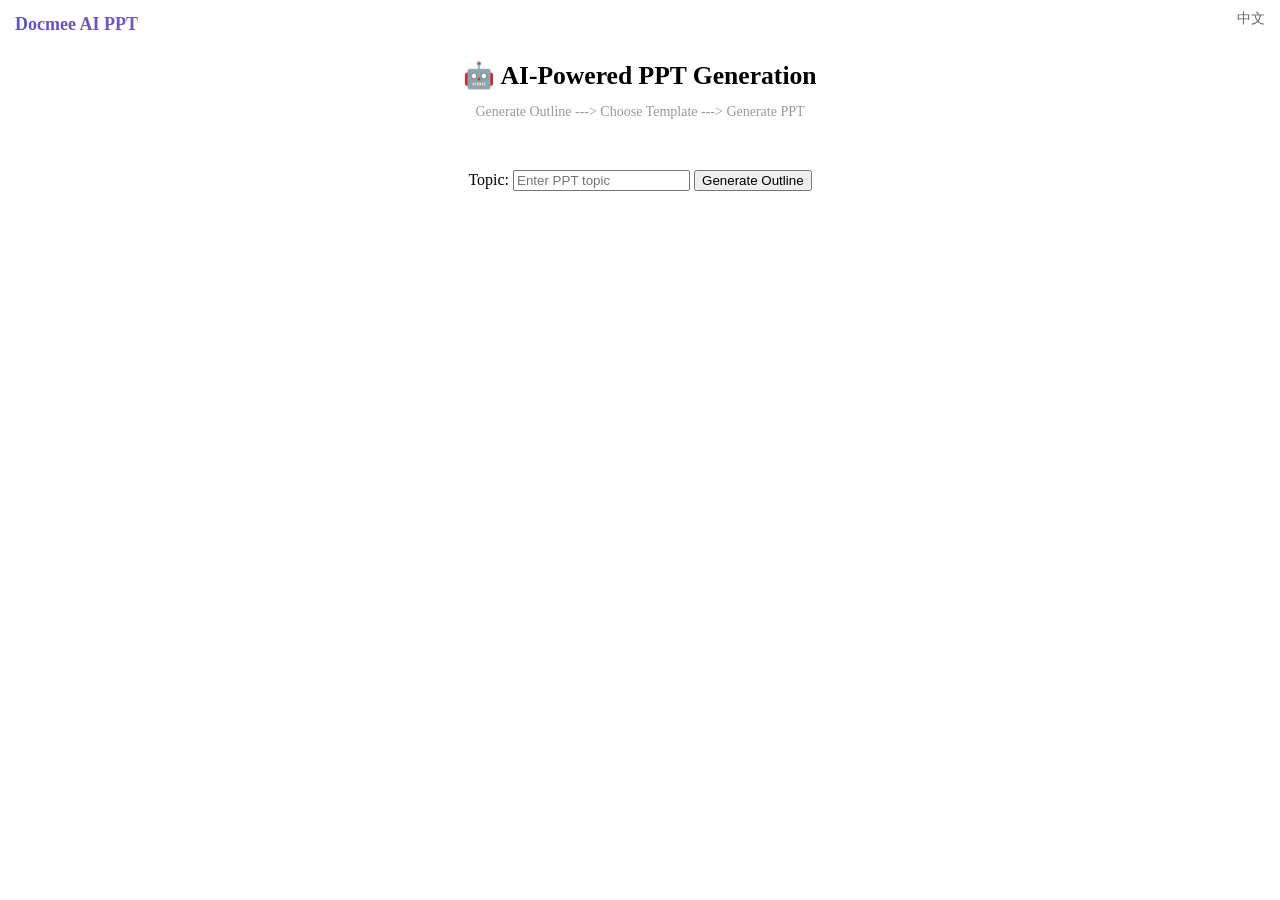
==== ppt/index.html @ ec3e2077 "Add files via upload" ====
<!DOCTYPE html>
<html lang="zh">
<head>
    <meta charset="UTF-8">
    <title>AI PPT</title>
    <style>
        ::-webkit-scrollbar {
            width: 5px;
            height: 5px;
            background-color: #fff;
        }
        ::-webkit-scrollbar-thumb {
            background-color: #c1c1c1;
        }
        .docmee {
            z-index: 9999;
            background-image: linear-gradient(to left, rgb(107, 90, 196), rgb(96, 84, 189));
            background-clip: text;
            color: transparent;
            font-weight: bold;
            display: inline-block;
            font-size: 1.125rem;
            line-height: 1.75rem;
            user-select: none;
            cursor: pointer;
            position: fixed;
            top: 10px;
            left: 15px;
        }
        #div1 {
            text-align: center;
            margin-top: 60px;
        }
        #div1, #div2, #div3, #nextTo2, #nextTo3, #desc, #right_canvas {
            display: none;
        }
        #outline {
            text-align: left;
            margin: 0 calc(20vw);
        }
        #templates {
            width: 80%;
            max-width: 1050px;
            margin: auto;
            display: flex;
            flex-wrap: wrap;
            flex-direction: row;
            align-items: center;
            text-align: center;
        }
        .template {
            margin: 8px;
            width: 240px;
            height: 136px;
            cursor: pointer;
            overflow: hidden;
            border-radius: 12px;
            background-color: #ecedf4;
            border: 2px solid transparent;
        }
        .template img {
            width: 100%;
            height: 100%;
            opacity: 1;
            object-fit: cover;
            transition: all .6s ease;
        }
        .template img:hover {
            transform: scale(1.2);
            transition-duration: .3s;
        }
        h1 {
            font-size: 1.6em;
            margin-block-start: 0.5em;
            margin-block-end: 0.5em;
        }
        h2 {
            font-size: 1.3em;
            margin-block-start: 0.7em;
            margin-block-end: 0.7em;
        }
        h3 {
            font-size: 1.1em;
            margin-block-start: 0.9em;
            margin-block-end: 0.9em;
        }
        h4 {
            margin-block-start: 1.1em;
            margin-block-end: 1.1em;
        }
        ul {
            list-style: none;
        }
        #pptDownload {
            display: none;
            float: right;
        }
        .left_div {
            align-items: center;
            display: flex;
            flex-direction: column;
            flex-shrink: 0;
            height: 96vh;
            justify-content: center;
            position: absolute;
            width: 158px;
        }
        .left_div_child {
            background: #fff;
            border: 1px solid #fff;
            border-radius: 6px;
            box-shadow: 0 4px 10px 0 #0003;
            margin-left: 12px;
            margin-top: 28px;
            max-height: calc(100vh - 130px);
            width: 200px;
        }
        .left_div_child_child {
            max-height: calc(100vh - 130px);
            overflow-x: hidden;
            overflow-y: auto;
            padding: 0 8px 0 2px;
        }
        .left_div_item {
            display: flex;
            cursor: pointer;
            margin: 10px 0;
        }
        .left_div_item_index {
            color: #8d90a5;
            flex-shrink: 0;
            padding-right: 6px;
            padding-top: 30px;
            text-align: right;
            width: 23px;
        }
        .left_div_item_img {
            height: 80px;
            border: 1px solid #ccc;
        }
        .right_div {
            position: absolute;
            margin-left: 280px;
            top: 50%;
            transform: translateY(-50%);
        }
        #right_canvas {
            margin: 0px auto;
            display: block;
            border: 1px solid #666;
        }
        .item_select {
            border: 2px solid #491ff8;
        }
        .draw_el_class {
            position: fixed;
        }
        .draw_el_class:hover {
            cursor: text;
            border: 1.5px solid red;
        }
        .lang-switch {
            position: fixed;
            top: 10px;
            right: 15px;
            z-index: 9999;
            cursor: pointer;
            font-size: 14px;
            color: #666;
            user-select: none;
        }
        .lang-switch:hover {
            color: #491ff8;
        }
    </style>
</head>
<body>
<a href="https://docmee.cn" target="_blank" class="docmee" data-i18n="brand_title" title="进入文多多AiPPT官网">文多多 AiPPT</a>
<div class="lang-switch" onclick="toggleLanguage()">
    <span id="lang-text">EN</span>
</div>
<!-- 大纲生成 -->
<div id="div1">
    <div style="margin-bottom: 50px;">
        <h1 data-i18n="page1_title">🤖 AI智能生成PPT演示文稿</h1>
        <div style="font-size: 14px;color: #999;" data-i18n="page1_steps">生成大纲 ---&gt; 挑选模板 ---&gt; 实时生成PPT</div>
    </div>
    <label data-i18n="subject_label">主题：</label>
    <input type="text" id="subject" data-i18n-placeholder="subject_placeholder" placeholder="请输入PPT主题" maxlength="30" />
    <button onclick="generateOutline()" data-i18n="generate_outline_btn">生成大纲</button>
    <button id="nextTo2" class="next_but" onclick="nextTo2()" data-i18n="next_to_template_btn">下一步：选择模板</button>
    <div id="outline"></div>
</div>
<!-- 选择模板 -->
<div id="div2">
    <div style="text-align: center;margin: 10px;">
        <div data-i18n="select_template_title">---- 选择模板 ----</div>
        <button id="nextTo3" class="next_but" style="margin-top: 10px;" onclick="nextTo3()" data-i18n="next_to_generate_btn">下一步：生成PPT</button>
    </div>
    <div id="templates" data-i18n="templates_loading">模板加载中...</div>
</div>
<!-- PPT页面 -->
<div id="div3">
    <div id="desc" style="text-align: center;margin-top: 20px">
        <span id="desc_msg" data-i18n="generating_msg">正在生成中，请稍后...</span>
        <span id="desc_time" style="margin-left: 5px"></span>
    </div>
    <div class="left_div">
        <div class="left_div_child">
            <div id="left_image_list" class="left_div_child_child">
                <!--
                <div class="left_div_item" onclick="drawPptx(0)">
                    <div class="left_div_item_index">1</div>
                    <img src="1.png" class="left_div_item_img" />
                </div>
                -->
            </div>
        </div>
    </div>
    <div class="right_div">
        <select id="insert_element" style="display: none;margin-left: 10px" onchange="insertElement(this.value.split(',')[0], this.value.split(',')[1])">
            <option value="" data-i18n="insert_element_title">-- 插入元素 --</option>
            <option value="text,title1" data-i18n="insert_title1">插入大标题</option>
            <option value="text,title2" data-i18n="insert_title2">插入副标题</option>
            <option value="text,content" data-i18n="insert_content">插入正文文本</option>
            <option value="image" data-i18n="insert_image">插入图片</option>
            <option value="geometry" data-i18n="insert_geometry">插入随机形状</option>
            <option value="table" data-i18n="insert_table">插入表格</option>
            <option value="chart,bar" data-i18n="insert_bar_chart">插入柱状图</option>
            <option value="chart,pie" data-i18n="insert_pie_chart">插入饼图</option>
            <option value="chart,doughnut" data-i18n="insert_doughnut_chart">插入环形图</option>
            <option value="chart,line" data-i18n="insert_line_chart">插入折线图</option>
        </select>
        <div id="pptDownload">
            <select id="download_select" style="margin-right: 5px">
                <option value="" data-i18n="download_options_title">-- 下载选项 --</option>
                <option value="0" data-i18n="download_no_animation">不添加动画</option>
                <option value="1" data-i18n="download_with_animation">智能添加动画</option>
            </select>
            <a id="downloadPptx" href="javascript:downloadPptx()" data-i18n="download_pptx_btn">渲染pptx并下载</a>
        </div>
        <div id="right_container" style="padding-top: 8px;">
            <!--<canvas id="right_canvas" width="1920" height="1080" style="width: 960px;height: 540px;"></canvas>-->
            <svg id="right_canvas"></svg>
        </div>
    </div>
</div>

<script src="static/i18n.js"></script>
<script src="static/sse.js"></script>
<script src="static/chart.js"></script>
<script src="static/geometry.js"></script>
<script src="static/element.js"></script>
<script src="static/ppt2svg.js"></script>
<script src="static/ppt2canvas.js"></script>
<script src="static/base64js.js"></script>
<script src="static/pako.js"></script>
<script src="static/marked.js"></script>
<script>

    // 文多多AiPPT
    // 官网 https://docmee.cn
    // 开放平台 https://docmee.cn/open-platform
    
    const apiKey = '4u2Fo50Alk1ym2Os'
    var pptxId = null
    var outline = ''
    var templateId = ''
    var pptxObj = null
    var selectIdx = 0
    var mTimer = null
    var gening = false

    var markdownRenderer = new marked.Renderer()
    marked.setOptions({
        renderer: markdownRenderer,
        async: false, // 是否异步渲染
        gfm: true, // 运行github标准的markdown
        tables: true, // 表格
        breaks: false, // 回车换行
        pedantic: false, // 兼容隐晦部分
        silent: true // 错误时不抛异常
    })

    // canvas
    // var painter = new Ppt2Canvas('right_canvas')
    // var canvas = painter.getCanvas()

    // svg
    var painter = new Ppt2Svg('right_canvas')
    var canvas = painter.svgNode()
    painter.setMode('edit')
    
    function generateOutline() {
        let subject = document.getElementById('subject').value
        if (!subject) {
            alert(t('alert_empty_subject'))
            return
        }
        if (subject.length <= 1) {
            alert(t('alert_subject_too_short'))
            return
        }
        if (subject.length > 30) {
            alert(t('alert_subject_too_long'))
            return
        }
        if (gening) {
            return
        }
        outline = ''
        gening = true
        const url = 'https://docmee.cn/api/public/ppt/generateOutline?apiKey=' + apiKey
        var source = new SSE(url, {
            method: 'POST',
            // withCredentials: true,
            headers: {
                'Content-Type': 'application/json',
                'Cache-Control': 'no-cache'
            },
            payload: JSON.stringify({ subject }),
        })
        source.onmessage = function (data) {
            let json = JSON.parse(data.data)
            if (json.status == -1) {
                gening = false
                alert(t('alert_outline_error') + json.error)
                return
            }
            outline += json.text
            document.getElementById('outline').innerHTML = window.marked.marked(outline.replaceAll('```markdown', '').replaceAll('```', ''))
            window.scrollTo({ behavior: 'smooth', top: document.body.scrollHeight })
        }
        source.onend = function (data) {
            gening = false
            if (data.data.startsWith('{') && data.data.endsWith('}')) {
                const json = JSON.parse(data.data)
                if (json.code != 0) {
                    alert(t('alert_outline_error') + json.message)
                    return
                }
            }
            document.getElementById('nextTo2').style.display = 'inline-block'
            window.scrollTo(0, 0)
        }
        source.onerror = function (err) {
            gening = false
            console.error('生成大纲异常', err)
            alert(t('alert_outline_error'))
        }
        source.stream()
    }
    function nextTo2() {
        document.getElementById('nextTo2').style.display = 'none'
        document.getElementById('div1').style.display = 'none'
        document.getElementById('div2').style.display = 'block'
        window.scrollTo(0, 0)
        loadTemplates()
    }
    function loadTemplates() {
        let url = 'https://docmee.cn/api/public/ppt/randomTemplates?apiKey=' + apiKey
        let xhr = new XMLHttpRequest()
        xhr.open('POST', url, true)
        xhr.setRequestHeader('Content-Type', 'application/json')
        xhr.send(JSON.stringify({ page: 1, size: 28, filters: { type: 1 } }))
        xhr.onreadystatechange = function () {
            if (xhr.readyState === 4) {
                if (xhr.status === 200) {
                    let resp = JSON.parse(xhr.responseText)
                    let list = resp.data
                    let templates = ''
                    for (let i = 0; i < list.length; i++) {
                        let id = list[i].id
                        let coverUrl = list[i].coverUrl
                        let html = `<div id="${id}" class="template" onclick="selectTemplate('${id}')">`
                        html += `<img id="img_${id}" src="${coverUrl}" />`
                        html += '</div>'
                        templates += html
                    }
                    templates += `<div style="width: 100%;padding: 10px;text-align: center;"><button onclick="loadTemplates()">${t('load_more_templates')}</button></div>`
                    document.getElementById('templates').innerHTML = templates
                    selectTemplate(list[0].id)
                }
            }
        }
        xhr.onerror = function (e) {
            console.error(e)
        }
    }
    async function selectTemplate(id) {
        if (templateId) {
            let ele = document.getElementById(templateId)
            if (ele) {
                ele.classList.remove('item_select')
            }
        }
        templateId = id
        document.getElementById('nextTo3').style.display = 'inline-block'
        document.getElementById(id).classList.add('item_select')
        let color = await calcSubjectColor(document.getElementById(`img_${id}`).src)
        document.body.style.background = color
    }
    function nextTo3() {
        document.body.style.background = null
        document.getElementById('nextTo3').style.display = 'none'
        document.getElementById('div2').style.display = 'none'
        document.getElementById('div3').style.display = 'block'
        generatePptx()
    }
    function generatePptx() {
        var count = 0
        var timer = setInterval(() => {
            count = count + 1
            document.getElementById('desc').style.display = 'block'
            document.getElementById('desc_time').innerHTML = count + t('seconds')
        }, 1000)
        const url = 'https://docmee.cn/api/public/ppt/generateContent?apiKey=' + apiKey
        var source = new SSE(url, {
            method: 'POST',
            // withCredentials: true,
            headers: {
                'Content-Type': 'application/json',
                'Cache-Control': 'no-cache'
            },
            payload: JSON.stringify({ outlineMarkdown: outline, asyncGenPptx: true, templateId }),
        })
        source.onmessage = function (data) {
            let json = JSON.parse(data.data)
            if (json.status == -1) {
                alert(t('alert_ppt_error') + json.error)
                return
            }
            if (json.pptId) {
                document.getElementById('desc_msg').innerText = `${t('generating_progress')} ${json.current}/${json.total}，${t('generating_msg')}`
                asyncGenPptxInfo(json.pptId)
            }
        }
        source.onend = function (data) {
            if (data.data.startsWith('{') && data.data.endsWith('}')) {
                const json = JSON.parse(data.data)
                if (json.code != 0) {
                    alert(t('alert_ppt_error') + json.message)
                    return
                }
            }
            clearInterval(timer)
            document.getElementById('desc').style.display = 'none'
            document.getElementById('pptDownload').style.display = 'inline-block'
            document.getElementById('insert_element').style.display = 'inline-block'
            drawPptxList()
        }
        source.onerror = function (err) {
            clearInterval(timer)
            console.error('生成内容异常', err)
            alert(t('alert_ppt_error'))
        }
        source.stream()
    }
    function asyncGenPptxInfo(id) {
        pptxId = id
        let url = `https://docmee.cn/api/public/ppt/asyncPptInfo?apiKey=${apiKey}&pptId=${pptxId}`
        let xhr = new XMLHttpRequest()
        xhr.open('GET', url, true)
        xhr.send()
        xhr.onreadystatechange = function () {
            if (xhr.readyState === 4) {
                if (xhr.status === 200) {
                    let resp = JSON.parse(xhr.responseText)
                    let gzipBase64 = resp.data.pptxProperty
                    let gzip = base64js.toByteArray(gzipBase64)
                    let json = pako.ungzip(gzip, { to: 'string' })
                    pptxObj = JSON.parse(json)
                    drawPptxList(resp.data.current - 1, true)
                }
            }
        }
        xhr.onerror = function (e) {
            console.error(e)
            document.getElementById('desc').style.display = 'none'
        }
    }
    async function drawPptxList(idx, asyncGen) {
        if (idx == null || document.getElementById('img_' + idx) == null) {
            let html = ''
            for (let i = 0; i < pptxObj.pages.length; i++) {
                if (asyncGen && i > idx) {
                    break
                }
                html += '<div class="left_div_item" onclick="drawPptx(' + i + ')">'
                html += '<div class="left_div_item_index">' + (i + 1) + '</div>'
                html += '<canvas id="img_' + i + '" width="288" height="162" style="width: 144px;height: 81px;" class="left_div_item_img" />'
                html += '</div>'
            }
            if (asyncGen && idx < pptxObj.pages.length - 1) {
                html += '<div class="left_div_item">'
                html += '<div class="left_div_item_index">' + (idx + 2) + '</div>'
                html += `<div style="width: 144px;height: 81px;text-align: center;line-height: 81px;color: #666;cursor: default;" class="left_div_item_img">${t('generating_msg')}</div>`
                html += '</div>'
            }
            let itemList = document.getElementById('left_image_list')
            itemList.innerHTML = html
            if (asyncGen) {
                itemList.scrollBy(0, itemList.scrollHeight)
            }
            for (let i = 0; i < pptxObj.pages.length; i++) {
                let imgCanvas = document.getElementById('img_' + i)
                if (!imgCanvas) {
                    continue
                }
                try {
                    let _ppt2Canvas = new Ppt2Canvas(imgCanvas)
                    await _ppt2Canvas.drawPptx(pptxObj, i)
                } catch(e) {
                    console.log('渲染第' + (i + 1) + '页封面异常', e)
                }
            }
        } else if (idx != null) {
            try {
                let imgCanvas = document.getElementById('img_' + idx)
                let _ppt2Canvas = new Ppt2Canvas(imgCanvas)
                await _ppt2Canvas.drawPptx(pptxObj, idx)
            } catch(e) {
                console.log('渲染第' + (idx + 1) + '页封面异常', e)
            }
        }

        drawPptx(idx || 0)
    }
    function drawPptx(idx) {
        if (idx == 0) {
            document.getElementById('img_0').scrollIntoView(true)
        }
        let lastSelect = document.getElementById('img_' + selectIdx)
        lastSelect && lastSelect.classList.remove('item_select')
        document.getElementById('right_canvas').style.display = 'block'
        selectIdx = idx
        let current = document.getElementById('img_' + idx)
        current.classList.add('item_select')
        painter.drawPptx(pptxObj, idx)
    }
    function downloadPptx() {
        let download = document.getElementById('downloadPptx')
        // 渲染pptx并下载
        const downloadBtnText = t('download_pptx_btn')
        if (download.innerText !== downloadBtnText) {
            return
        }
        download.innerText = t('rendering')
        let animationType = document.getElementById('download_select').value
        if (animationType != '1' && animationType != '2') {
            animationType = null
        }
        let xhr = new XMLHttpRequest()
        xhr.responseType = 'blob'
        xhr.open('POST', 'https://docmee.cn/api/public/ppt/json2ppt?animationType=' + (animationType || '') + '&apiKey=' + apiKey)
        xhr.setRequestHeader('Content-Type', 'application/json')
        xhr.onload = function() {
            if (this.status == 200) {
                download.innerText = t('download_pptx_btn')
                let blob = this.response
                if (blob.type == 'application/json') {
                    const reader = new FileReader()
                    reader.onload = function(e) {
                        let json = JSON.parse(e.target.result)
                        alert(t('alert_download_error') + json.message)
                    }
                    reader.readAsText(blob)
                    return
                }
                let a = document.createElement('a')
                a.href = window.URL.createObjectURL(blob)
                let name = 'download'
                let subject = document.getElementById('subject')
                if (subject && subject.value) {
                    name = subject.value
                }
                a.download = name + '.pptx'
                a.click()
            }
        }
        xhr.onerror = function (e) {
            console.error(e)
            download.innerText = t('download_pptx_btn')
        }
        xhr.send(JSON.stringify(pptxObj))
    }
    async function calcSubjectColor(src) {
        let img = new Image()
        await new Promise(resolve => {
            let eqOrigin = src.startsWith('data:') || src.startsWith(document.location.origin) || (src.startsWith('//') && (document.location.protocol + src).startsWith(document.location.origin))
            if (!eqOrigin) {
                img.crossOrigin = 'anonymous'
            }
            img.src = src
            img.onload = function() {
                resolve(img)
            }
            img.onerror = function (e) {
                resolve()
            }
        })
        let canvas = document.createElement('canvas')
        let ctx = canvas.getContext('2d')
        canvas.width = img.width
        canvas.height = img.height
        ctx.drawImage(img, 0, 0)
        let imageData = ctx.getImageData(0, 0, canvas.width, canvas.height)
        let data = imageData.data
        let map = {}
        for (let i = 0; i < data.length; i += 4) {
            let r = data[i]
            let g = data[i + 1]
            let b = data[i + 2]
            let rgb = r + g + b
            if (rgb <= 50 || rgb >= 660) {
                // 忽略黑白
                continue
            }
            let color = `${r},${g},${b}`
            map[color] = (map[color] || 0) + 1
        }
        let valueMap = {}
        for (let k in map) {
            let v = map[k]
            let ks = valueMap[v]
            if (ks) {
                ks.push(k)
            } else {
                valueMap[v] = [k]
            }
        }
        let colors = []
        let values = Object.values(map).sort()
        for (let i = values.length - 1; i >= 0; i--) {
            let ks = valueMap[values[i]]
            for (let j = 0; j < ks.length; j++) {
                colors.push(ks[j])
                if (colors.length >= 3) {
                    break
                }
            }
            if (colors.length >= 3) {
                break
            }
        }
        // return `rgb(${colors[0]})`
        return `linear-gradient(to bottom right, rgb(${colors[0]}), rgb(${colors[1]}), rgb(${colors[2]}))`
    }
    function insertElement(type, subType) {
        let element = null
        if (type == 'text') {
            // 文本
           element = createTextBox(subType)
        } else if (type == 'image') {
            // 图片
            let input = document.createElement('input')
            input.type = 'file'
            input.accept = '.jpg,.png'
            input.onchange = function(e1) {
                const file = e1.target.files[0]
                if (!file) return
                const reader = new FileReader()
                reader.onload = function(e2) {
                    const base64 = e2.target.result
                    const img = new Image()
                    img.src = base64
                    img.onload = function() {
                        const width = img.width > 300 ? 300 : img.width
                        const height = img.height * (width / img.width)
                        element = createImage(base64, width, height)
                        pptxObj.pages[selectIdx].children.push(element)
                        painter.drawPptx(pptxObj, selectIdx)
                    }
                }
                reader.readAsDataURL(file)
            }
            input.click()
        } else if (type == 'geometry') {
            // 形状
            let geometryName = subType
            if (!geometryName) {
                // 随机形状
                let keys = Object.keys(geometryMap)
                geometryName = keys[Math.floor(Math.random() * keys.length)]
                console.log('geometry', geometryName)
            }
            element = createGeometry(geometryName)
        } else if (type == 'table') {
            // 表格
            let rowColumnDataList = [
                [t('table_cell').replace('{row}', '1').replace('{col}', '1'), t('table_cell').replace('{row}', '1').replace('{col}', '2'), t('table_cell').replace('{row}', '1').replace('{col}', '3')],
                [t('table_cell').replace('{row}', '2').replace('{col}', '1'), t('table_cell').replace('{row}', '2').replace('{col}', '2'), t('table_cell').replace('{row}', '2').replace('{col}', '3')],
                [t('table_cell').replace('{row}', '3').replace('{col}', '1'), t('table_cell').replace('{row}', '3').replace('{col}', '2'), t('table_cell').replace('{row}', '3').replace('{col}', '3')]
            ]
            element = createTable(rowColumnDataList)
        } else if (type == 'chart') {
            // 图表
            let rowColumnDataList = []
            if (subType == 'pie' || subType == 'doughnut') {
                rowColumnDataList = [[' ', t('chart_sales')], [t('chart_q1'), '8.2'], [t('chart_q2'), '3.2'], [t('chart_q3'), '1.4'], [t('chart_q4'), '1.2']]
            } else {
                rowColumnDataList = [
                    [' ', t('chart_series').replace('{n}', '1'), t('chart_series').replace('{n}', '2'), t('chart_series').replace('{n}', '3')],
                    [t('chart_category').replace('{n}', '1'), '4.3', '2.4', '2'],
                    [t('chart_category').replace('{n}', '2'), '2.5', '4.4', '2'],
                    [t('chart_category').replace('{n}', '3'), '3.5', '1.8', '3'],
                    [t('chart_category').replace('{n}', '4'), '4.5', '2.8', '5']
                ]
            }
            element = createChart(t('chart_title'), subType, rowColumnDataList)
        }
        if (element) {
            pptxObj.pages[selectIdx].children.push(element)
            painter.drawPptx(pptxObj, selectIdx)
        }
        document.getElementById('insert_element').value = ''
    }
    function resetSize() {
        let width = Math.max(Math.min(document.body.clientWidth - 400, 1600), 480)
        painter.resetSize(width, width * 0.5625)
    }

    window.addEventListener('resize', function() {
        mTimer && clearTimeout(mTimer)
        mTimer = setTimeout(() => {
            resetSize()
        }, 50)
    })

    // 初始化
    document.getElementById('div1').style.display = 'block'
    applyLanguage()
    resetSize()
</script>
</body>
</html>
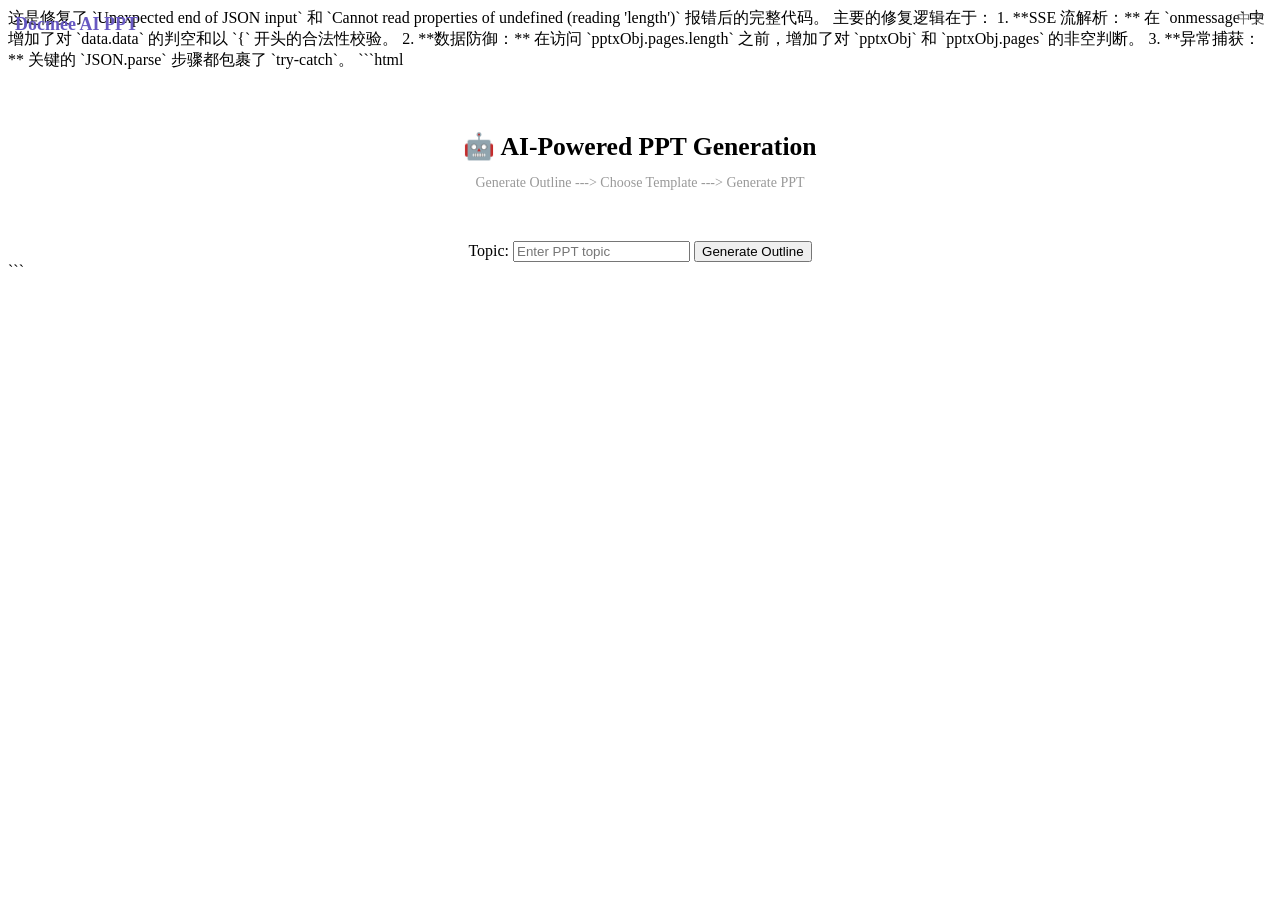
==== commit 127e7f5e: "Update index.html" ====
--- a/ppt/index.html
+++ b/ppt/index.html
@@ -1,3 +1,11 @@
+这是修复了 `Unexpected end of JSON input` 和 `Cannot read properties of undefined (reading 'length')` 报错后的完整代码。
+
+主要的修复逻辑在于：
+1. **SSE 流解析：** 在 `onmessage` 中增加了对 `data.data` 的判空和以 `{` 开头的合法性校验。
+2. **数据防御：** 在访问 `pptxObj.pages.length` 之前，增加了对 `pptxObj` 和 `pptxObj.pages` 的非空判断。
+3. **异常捕获：** 关键的 `JSON.parse` 步骤都包裹了 `try-catch`。
+
+```html
 <!DOCTYPE html>
 <html lang="zh">
 <head>
@@ -207,14 +215,7 @@
     </div>
     <div class="left_div">
         <div class="left_div_child">
-            <div id="left_image_list" class="left_div_child_child">
-                <!--
-                <div class="left_div_item" onclick="drawPptx(0)">
-                    <div class="left_div_item_index">1</div>
-                    <img src="1.png" class="left_div_item_img" />
-                </div>
-                -->
-            </div>
+            <div id="left_image_list" class="left_div_child_child"></div>
         </div>
     </div>
     <div class="right_div">
@@ -240,7 +241,6 @@
             <a id="downloadPptx" href="javascript:downloadPptx()" data-i18n="download_pptx_btn">渲染pptx并下载</a>
         </div>
         <div id="right_container" style="padding-top: 8px;">
-            <!--<canvas id="right_canvas" width="1920" height="1080" style="width: 960px;height: 540px;"></canvas>-->
             <svg id="right_canvas"></svg>
         </div>
     </div>
@@ -257,11 +257,6 @@
 <script src="static/pako.js"></script>
 <script src="static/marked.js"></script>
 <script>
-
-    // 文多多AiPPT
-    // 官网 https://docmee.cn
-    // 开放平台 https://docmee.cn/open-platform
-    
     const apiKey = '4u2Fo50Alk1ym2Os'
     var pptxId = null
     var outline = ''
@@ -274,19 +269,14 @@
     var markdownRenderer = new marked.Renderer()
     marked.setOptions({
         renderer: markdownRenderer,
-        async: false, // 是否异步渲染
-        gfm: true, // 运行github标准的markdown
-        tables: true, // 表格
-        breaks: false, // 回车换行
-        pedantic: false, // 兼容隐晦部分
-        silent: true // 错误时不抛异常
+        async: false,
+        gfm: true,
+        tables: true,
+        breaks: false,
+        pedantic: false,
+        silent: true
     })
 
-    // canvas
-    // var painter = new Ppt2Canvas('right_canvas')
-    // var canvas = painter.getCanvas()
-
-    // svg
     var painter = new Ppt2Svg('right_canvas')
     var canvas = painter.svgNode()
     painter.setMode('edit')
@@ -294,69 +284,46 @@
     function generateOutline() {
         let subject = document.getElementById('subject').value
         if (!subject) {
-            alert(t('alert_empty_subject'))
-            return
-        }
-        if (subject.length <= 1) {
-            alert(t('alert_subject_too_short'))
-            return
-        }
-        if (subject.length > 30) {
-            alert(t('alert_subject_too_long'))
-            return
-        }
-        if (gening) {
-            return
-        }
+            alert(t('alert_empty_subject')); return;
+        }
+        if (gening) return;
         outline = ''
         gening = true
         const url = 'https://docmee.cn/api/public/ppt/generateOutline?apiKey=' + apiKey
         var source = new SSE(url, {
             method: 'POST',
-            // withCredentials: true,
-            headers: {
-                'Content-Type': 'application/json',
-                'Cache-Control': 'no-cache'
-            },
+            headers: { 'Content-Type': 'application/json', 'Cache-Control': 'no-cache' },
             payload: JSON.stringify({ subject }),
         })
         source.onmessage = function (data) {
-            let json = JSON.parse(data.data)
-            if (json.status == -1) {
-                gening = false
-                alert(t('alert_outline_error') + json.error)
-                return
-            }
-            outline += json.text
-            document.getElementById('outline').innerHTML = window.marked.marked(outline.replaceAll('```markdown', '').replaceAll('```', ''))
-            window.scrollTo({ behavior: 'smooth', top: document.body.scrollHeight })
+            if (!data.data || !data.data.trim().startsWith('{')) return;
+            try {
+                let json = JSON.parse(data.data)
+                if (json.status == -1) {
+                    gening = false; alert(t('alert_outline_error') + json.error); return;
+                }
+                outline += json.text
+                document.getElementById('outline').innerHTML = window.marked.marked(outline.replaceAll('```markdown', '').replaceAll('```', ''))
+                window.scrollTo({ behavior: 'smooth', top: document.body.scrollHeight })
+            } catch (e) { console.error('Parse Error', e) }
         }
         source.onend = function (data) {
-            gening = false
-            if (data.data.startsWith('{') && data.data.endsWith('}')) {
-                const json = JSON.parse(data.data)
-                if (json.code != 0) {
-                    alert(t('alert_outline_error') + json.message)
-                    return
-                }
-            }
+            gening = false;
             document.getElementById('nextTo2').style.display = 'inline-block'
             window.scrollTo(0, 0)
         }
         source.onerror = function (err) {
-            gening = false
-            console.error('生成大纲异常', err)
-            alert(t('alert_outline_error'))
+            gening = false; alert(t('alert_outline_error'))
         }
         source.stream()
     }
+
     function nextTo2() {
-        document.getElementById('nextTo2').style.display = 'none'
         document.getElementById('div1').style.display = 'none'
         document.getElementById('div2').style.display = 'block'
-        window.scrollTo(0, 0)
         loadTemplates()
     }
+
     function loadTemplates() {
         let url = 'https://docmee.cn/api/public/ppt/randomTemplates?apiKey=' + apiKey
         let xhr = new XMLHttpRequest()
@@ -364,373 +331,207 @@
         xhr.setRequestHeader('Content-Type', 'application/json')
         xhr.send(JSON.stringify({ page: 1, size: 28, filters: { type: 1 } }))
         xhr.onreadystatechange = function () {
-            if (xhr.readyState === 4) {
-                if (xhr.status === 200) {
+            if (xhr.readyState === 4 && xhr.status === 200) {
+                try {
                     let resp = JSON.parse(xhr.responseText)
-                    let list = resp.data
+                    let list = resp.data || []
                     let templates = ''
                     for (let i = 0; i < list.length; i++) {
-                        let id = list[i].id
-                        let coverUrl = list[i].coverUrl
-                        let html = `<div id="${id}" class="template" onclick="selectTemplate('${id}')">`
-                        html += `<img id="img_${id}" src="${coverUrl}" />`
-                        html += '</div>'
-                        templates += html
+                        templates += `<div id="${list[i].id}" class="template" onclick="selectTemplate('${list[i].id}')"><img id="img_${list[i].id}" src="${list[i].coverUrl}" /></div>`
                     }
-                    templates += `<div style="width: 100%;padding: 10px;text-align: center;"><button onclick="loadTemplates()">${t('load_more_templates')}</button></div>`
-                    document.getElementById('templates').innerHTML = templates
-                    selectTemplate(list[0].id)
-                }
-            }
-        }
-        xhr.onerror = function (e) {
-            console.error(e)
-        }
-    }
+                    document.getElementById('templates').innerHTML = templates || 'No templates found'
+                    if (list.length > 0) selectTemplate(list[0].id)
+                } catch(e) { console.error(e) }
+            }
+        }
+    }
+
     async function selectTemplate(id) {
         if (templateId) {
             let ele = document.getElementById(templateId)
-            if (ele) {
-                ele.classList.remove('item_select')
-            }
+            if (ele) ele.classList.remove('item_select')
         }
         templateId = id
+        let target = document.getElementById(id)
+        if(target) target.classList.add('item_select')
         document.getElementById('nextTo3').style.display = 'inline-block'
-        document.getElementById(id).classList.add('item_select')
-        let color = await calcSubjectColor(document.getElementById(`img_${id}`).src)
-        document.body.style.background = color
-    }
+        let img = document.getElementById(`img_${id}`)
+        if (img) {
+            let color = await calcSubjectColor(img.src)
+            document.body.style.background = color
+        }
+    }
+
     function nextTo3() {
         document.body.style.background = null
-        document.getElementById('nextTo3').style.display = 'none'
         document.getElementById('div2').style.display = 'none'
         document.getElementById('div3').style.display = 'block'
         generatePptx()
     }
+
     function generatePptx() {
         var count = 0
         var timer = setInterval(() => {
-            count = count + 1
-            document.getElementById('desc').style.display = 'block'
+            count++; document.getElementById('desc').style.display = 'block'
             document.getElementById('desc_time').innerHTML = count + t('seconds')
         }, 1000)
+
         const url = 'https://docmee.cn/api/public/ppt/generateContent?apiKey=' + apiKey
         var source = new SSE(url, {
             method: 'POST',
-            // withCredentials: true,
-            headers: {
-                'Content-Type': 'application/json',
-                'Cache-Control': 'no-cache'
-            },
+            headers: { 'Content-Type': 'application/json', 'Cache-Control': 'no-cache' },
             payload: JSON.stringify({ outlineMarkdown: outline, asyncGenPptx: true, templateId }),
         })
         source.onmessage = function (data) {
-            let json = JSON.parse(data.data)
-            if (json.status == -1) {
-                alert(t('alert_ppt_error') + json.error)
-                return
-            }
-            if (json.pptId) {
-                document.getElementById('desc_msg').innerText = `${t('generating_progress')} ${json.current}/${json.total}，${t('generating_msg')}`
-                asyncGenPptxInfo(json.pptId)
-            }
-        }
-        source.onend = function (data) {
-            if (data.data.startsWith('{') && data.data.endsWith('}')) {
-                const json = JSON.parse(data.data)
-                if (json.code != 0) {
-                    alert(t('alert_ppt_error') + json.message)
-                    return
+            if (!data.data || !data.data.trim().startsWith('{')) return;
+            try {
+                let json = JSON.parse(data.data)
+                if (json.status == -1) {
+                    alert(t('alert_ppt_error') + json.error); return;
                 }
-            }
+                if (json.pptId) {
+                    document.getElementById('desc_msg').innerText = `${t('generating_progress')} ${json.current}/${json.total}，${t('generating_msg')}`
+                    asyncGenPptxInfo(json.pptId)
+                }
+            } catch(e) { console.error(e) }
+        }
+        source.onend = function () {
             clearInterval(timer)
             document.getElementById('desc').style.display = 'none'
             document.getElementById('pptDownload').style.display = 'inline-block'
             document.getElementById('insert_element').style.display = 'inline-block'
             drawPptxList()
         }
-        source.onerror = function (err) {
-            clearInterval(timer)
-            console.error('生成内容异常', err)
-            alert(t('alert_ppt_error'))
+        source.onerror = function () {
+            clearInterval(timer); alert(t('alert_ppt_error'))
         }
         source.stream()
     }
+
     function asyncGenPptxInfo(id) {
         pptxId = id
         let url = `https://docmee.cn/api/public/ppt/asyncPptInfo?apiKey=${apiKey}&pptId=${pptxId}`
         let xhr = new XMLHttpRequest()
         xhr.open('GET', url, true)
+        xhr.onreadystatechange = function () {
+            if (xhr.readyState === 4 && xhr.status === 200) {
+                try {
+                    let resp = JSON.parse(xhr.responseText)
+                    if (resp.data && resp.data.pptxProperty) {
+                        let gzip = base64js.toByteArray(resp.data.pptxProperty)
+                        let json = pako.ungzip(gzip, { to: 'string' })
+                        pptxObj = JSON.parse(json)
+                        if (pptxObj && pptxObj.pages) {
+                            drawPptxList(resp.data.current - 1, true)
+                        }
+                    }
+                } catch(e) { console.error(e) }
+            }
+        }
         xhr.send()
-        xhr.onreadystatechange = function () {
-            if (xhr.readyState === 4) {
-                if (xhr.status === 200) {
-                    let resp = JSON.parse(xhr.responseText)
-                    let gzipBase64 = resp.data.pptxProperty
-                    let gzip = base64js.toByteArray(gzipBase64)
-                    let json = pako.ungzip(gzip, { to: 'string' })
-                    pptxObj = JSON.parse(json)
-                    drawPptxList(resp.data.current - 1, true)
-                }
-            }
-        }
-        xhr.onerror = function (e) {
-            console.error(e)
-            document.getElementById('desc').style.display = 'none'
-        }
-    }
+    }
+
     async function drawPptxList(idx, asyncGen) {
+        // --- 修复点：访问 .length 之前检查 pptxObj.pages 是否存在 ---
+        if (!pptxObj || !pptxObj.pages) return;
+
         if (idx == null || document.getElementById('img_' + idx) == null) {
             let html = ''
             for (let i = 0; i < pptxObj.pages.length; i++) {
-                if (asyncGen && i > idx) {
-                    break
+                if (asyncGen && i > idx) break;
+                html += `<div class="left_div_item" onclick="drawPptx(${i})">
+                            <div class="left_div_item_index">${i+1}</div>
+                            <canvas id="img_${i}" width="288" height="162" style="width: 144px;height: 81px;" class="left_div_item_img"></canvas>
+                         </div>`
+            }
+            if (asyncGen && idx < pptxObj.pages.length - 1) {
+                html += `<div class="left_div_item">
+                            <div class="left_div_item_index">${idx + 2}</div>
+                            <div style="width: 144px;height: 81px;text-align: center;line-height: 81px;color: #666;" class="left_div_item_img">${t('generating_msg')}</div>
+                         </div>`
+            }
+            let itemList = document.getElementById('left_image_list')
+            if (itemList) {
+                itemList.innerHTML = html
+                if (asyncGen) itemList.scrollTop = itemList.scrollHeight
+            }
+            
+            for (let i = 0; i < pptxObj.pages.length; i++) {
+                let canvasEle = document.getElementById('img_' + i)
+                if (canvasEle) {
+                    try {
+                        let _ppt2Canvas = new Ppt2Canvas(canvasEle)
+                        await _ppt2Canvas.drawPptx(pptxObj, i)
+                    } catch(e) { console.error(e) }
                 }
-                html += '<div class="left_div_item" onclick="drawPptx(' + i + ')">'
-                html += '<div class="left_div_item_index">' + (i + 1) + '</div>'
-                html += '<canvas id="img_' + i + '" width="288" height="162" style="width: 144px;height: 81px;" class="left_div_item_img" />'
-                html += '</div>'
-            }
-            if (asyncGen && idx < pptxObj.pages.length - 1) {
-                html += '<div class="left_div_item">'
-                html += '<div class="left_div_item_index">' + (idx + 2) + '</div>'
-                html += `<div style="width: 144px;height: 81px;text-align: center;line-height: 81px;color: #666;cursor: default;" class="left_div_item_img">${t('generating_msg')}</div>`
-                html += '</div>'
-            }
-            let itemList = document.getElementById('left_image_list')
-            itemList.innerHTML = html
-            if (asyncGen) {
-                itemList.scrollBy(0, itemList.scrollHeight)
-            }
-            for (let i = 0; i < pptxObj.pages.length; i++) {
-                let imgCanvas = document.getElementById('img_' + i)
-                if (!imgCanvas) {
-                    continue
-                }
-                try {
-                    let _ppt2Canvas = new Ppt2Canvas(imgCanvas)
-                    await _ppt2Canvas.drawPptx(pptxObj, i)
-                } catch(e) {
-                    console.log('渲染第' + (i + 1) + '页封面异常', e)
-                }
-            }
-        } else if (idx != null) {
-            try {
-                let imgCanvas = document.getElementById('img_' + idx)
-                let _ppt2Canvas = new Ppt2Canvas(imgCanvas)
-                await _ppt2Canvas.drawPptx(pptxObj, idx)
-            } catch(e) {
-                console.log('渲染第' + (idx + 1) + '页封面异常', e)
-            }
-        }
-
+            }
+        }
         drawPptx(idx || 0)
     }
+
     function drawPptx(idx) {
-        if (idx == 0) {
-            document.getElementById('img_0').scrollIntoView(true)
-        }
+        if (!pptxObj || !pptxObj.pages || !pptxObj.pages[idx]) return;
         let lastSelect = document.getElementById('img_' + selectIdx)
-        lastSelect && lastSelect.classList.remove('item_select')
-        document.getElementById('right_canvas').style.display = 'block'
+        if (lastSelect) lastSelect.classList.remove('item_select')
         selectIdx = idx
         let current = document.getElementById('img_' + idx)
-        current.classList.add('item_select')
+        if (current) {
+            current.classList.add('item_select')
+            if (idx === 0) current.scrollIntoView({ behavior: 'smooth', block: 'nearest' })
+        }
+        document.getElementById('right_canvas').style.display = 'block'
         painter.drawPptx(pptxObj, idx)
     }
+
     function downloadPptx() {
+        if (!pptxObj) return;
         let download = document.getElementById('downloadPptx')
-        // 渲染pptx并下载
-        const downloadBtnText = t('download_pptx_btn')
-        if (download.innerText !== downloadBtnText) {
-            return
-        }
+        const originalText = download.innerText
         download.innerText = t('rendering')
-        let animationType = document.getElementById('download_select').value
-        if (animationType != '1' && animationType != '2') {
-            animationType = null
-        }
+        let ani = document.getElementById('download_select').value
         let xhr = new XMLHttpRequest()
         xhr.responseType = 'blob'
-        xhr.open('POST', 'https://docmee.cn/api/public/ppt/json2ppt?animationType=' + (animationType || '') + '&apiKey=' + apiKey)
+        xhr.open('POST', `https://docmee.cn/api/public/ppt/json2ppt?animationType=${ani||''}&apiKey=${apiKey}`)
         xhr.setRequestHeader('Content-Type', 'application/json')
         xhr.onload = function() {
+            download.innerText = originalText
             if (this.status == 200) {
-                download.innerText = t('download_pptx_btn')
-                let blob = this.response
-                if (blob.type == 'application/json') {
-                    const reader = new FileReader()
-                    reader.onload = function(e) {
-                        let json = JSON.parse(e.target.result)
-                        alert(t('alert_download_error') + json.message)
-                    }
-                    reader.readAsText(blob)
-                    return
-                }
                 let a = document.createElement('a')
-                a.href = window.URL.createObjectURL(blob)
-                let name = 'download'
-                let subject = document.getElementById('subject')
-                if (subject && subject.value) {
-                    name = subject.value
-                }
-                a.download = name + '.pptx'
+                a.href = window.URL.createObjectURL(this.response)
+                a.download = (document.getElementById('subject').value || 'ppt') + '.pptx'
                 a.click()
             }
         }
-        xhr.onerror = function (e) {
-            console.error(e)
-            download.innerText = t('download_pptx_btn')
-        }
         xhr.send(JSON.stringify(pptxObj))
     }
+
     async function calcSubjectColor(src) {
-        let img = new Image()
-        await new Promise(resolve => {
-            let eqOrigin = src.startsWith('data:') || src.startsWith(document.location.origin) || (src.startsWith('//') && (document.location.protocol + src).startsWith(document.location.origin))
-            if (!eqOrigin) {
-                img.crossOrigin = 'anonymous'
-            }
-            img.src = src
+        return new Promise(resolve => {
+            let img = new Image(); img.crossOrigin = 'anonymous'; img.src = src
             img.onload = function() {
-                resolve(img)
-            }
-            img.onerror = function (e) {
-                resolve()
-            }
+                let cvs = document.createElement('canvas'); let ctx = cvs.getContext('2d')
+                cvs.width = 1; cvs.height = 1; ctx.drawImage(img, 0, 0, 1, 1)
+                let d = ctx.getImageData(0, 0, 1, 1).data
+                resolve(`rgba(${d[0]},${d[1]},${d[2]},0.08)`)
+            }
+            img.onerror = () => resolve('#f4f4f7')
         })
-        let canvas = document.createElement('canvas')
-        let ctx = canvas.getContext('2d')
-        canvas.width = img.width
-        canvas.height = img.height
-        ctx.drawImage(img, 0, 0)
-        let imageData = ctx.getImageData(0, 0, canvas.width, canvas.height)
-        let data = imageData.data
-        let map = {}
-        for (let i = 0; i < data.length; i += 4) {
-            let r = data[i]
-            let g = data[i + 1]
-            let b = data[i + 2]
-            let rgb = r + g + b
-            if (rgb <= 50 || rgb >= 660) {
-                // 忽略黑白
-                continue
-            }
-            let color = `${r},${g},${b}`
-            map[color] = (map[color] || 0) + 1
-        }
-        let valueMap = {}
-        for (let k in map) {
-            let v = map[k]
-            let ks = valueMap[v]
-            if (ks) {
-                ks.push(k)
-            } else {
-                valueMap[v] = [k]
-            }
-        }
-        let colors = []
-        let values = Object.values(map).sort()
-        for (let i = values.length - 1; i >= 0; i--) {
-            let ks = valueMap[values[i]]
-            for (let j = 0; j < ks.length; j++) {
-                colors.push(ks[j])
-                if (colors.length >= 3) {
-                    break
-                }
-            }
-            if (colors.length >= 3) {
-                break
-            }
-        }
-        // return `rgb(${colors[0]})`
-        return `linear-gradient(to bottom right, rgb(${colors[0]}), rgb(${colors[1]}), rgb(${colors[2]}))`
-    }
-    function insertElement(type, subType) {
-        let element = null
-        if (type == 'text') {
-            // 文本
-           element = createTextBox(subType)
-        } else if (type == 'image') {
-            // 图片
-            let input = document.createElement('input')
-            input.type = 'file'
-            input.accept = '.jpg,.png'
-            input.onchange = function(e1) {
-                const file = e1.target.files[0]
-                if (!file) return
-                const reader = new FileReader()
-                reader.onload = function(e2) {
-                    const base64 = e2.target.result
-                    const img = new Image()
-                    img.src = base64
-                    img.onload = function() {
-                        const width = img.width > 300 ? 300 : img.width
-                        const height = img.height * (width / img.width)
-                        element = createImage(base64, width, height)
-                        pptxObj.pages[selectIdx].children.push(element)
-                        painter.drawPptx(pptxObj, selectIdx)
-                    }
-                }
-                reader.readAsDataURL(file)
-            }
-            input.click()
-        } else if (type == 'geometry') {
-            // 形状
-            let geometryName = subType
-            if (!geometryName) {
-                // 随机形状
-                let keys = Object.keys(geometryMap)
-                geometryName = keys[Math.floor(Math.random() * keys.length)]
-                console.log('geometry', geometryName)
-            }
-            element = createGeometry(geometryName)
-        } else if (type == 'table') {
-            // 表格
-            let rowColumnDataList = [
-                [t('table_cell').replace('{row}', '1').replace('{col}', '1'), t('table_cell').replace('{row}', '1').replace('{col}', '2'), t('table_cell').replace('{row}', '1').replace('{col}', '3')],
-                [t('table_cell').replace('{row}', '2').replace('{col}', '1'), t('table_cell').replace('{row}', '2').replace('{col}', '2'), t('table_cell').replace('{row}', '2').replace('{col}', '3')],
-                [t('table_cell').replace('{row}', '3').replace('{col}', '1'), t('table_cell').replace('{row}', '3').replace('{col}', '2'), t('table_cell').replace('{row}', '3').replace('{col}', '3')]
-            ]
-            element = createTable(rowColumnDataList)
-        } else if (type == 'chart') {
-            // 图表
-            let rowColumnDataList = []
-            if (subType == 'pie' || subType == 'doughnut') {
-                rowColumnDataList = [[' ', t('chart_sales')], [t('chart_q1'), '8.2'], [t('chart_q2'), '3.2'], [t('chart_q3'), '1.4'], [t('chart_q4'), '1.2']]
-            } else {
-                rowColumnDataList = [
-                    [' ', t('chart_series').replace('{n}', '1'), t('chart_series').replace('{n}', '2'), t('chart_series').replace('{n}', '3')],
-                    [t('chart_category').replace('{n}', '1'), '4.3', '2.4', '2'],
-                    [t('chart_category').replace('{n}', '2'), '2.5', '4.4', '2'],
-                    [t('chart_category').replace('{n}', '3'), '3.5', '1.8', '3'],
-                    [t('chart_category').replace('{n}', '4'), '4.5', '2.8', '5']
-                ]
-            }
-            element = createChart(t('chart_title'), subType, rowColumnDataList)
-        }
-        if (element) {
-            pptxObj.pages[selectIdx].children.push(element)
-            painter.drawPptx(pptxObj, selectIdx)
-        }
-        document.getElementById('insert_element').value = ''
-    }
+    }
+
     function resetSize() {
         let width = Math.max(Math.min(document.body.clientWidth - 400, 1600), 480)
         painter.resetSize(width, width * 0.5625)
     }
 
-    window.addEventListener('resize', function() {
-        mTimer && clearTimeout(mTimer)
-        mTimer = setTimeout(() => {
-            resetSize()
-        }, 50)
+    window.addEventListener('resize', () => {
+        clearTimeout(mTimer); mTimer = setTimeout(resetSize, 50)
     })
 
-    // 初始化
+    // Init
     document.getElementById('div1').style.display = 'block'
     applyLanguage()
     resetSize()
 </script>
 </body>
-</html>+</html>
+```
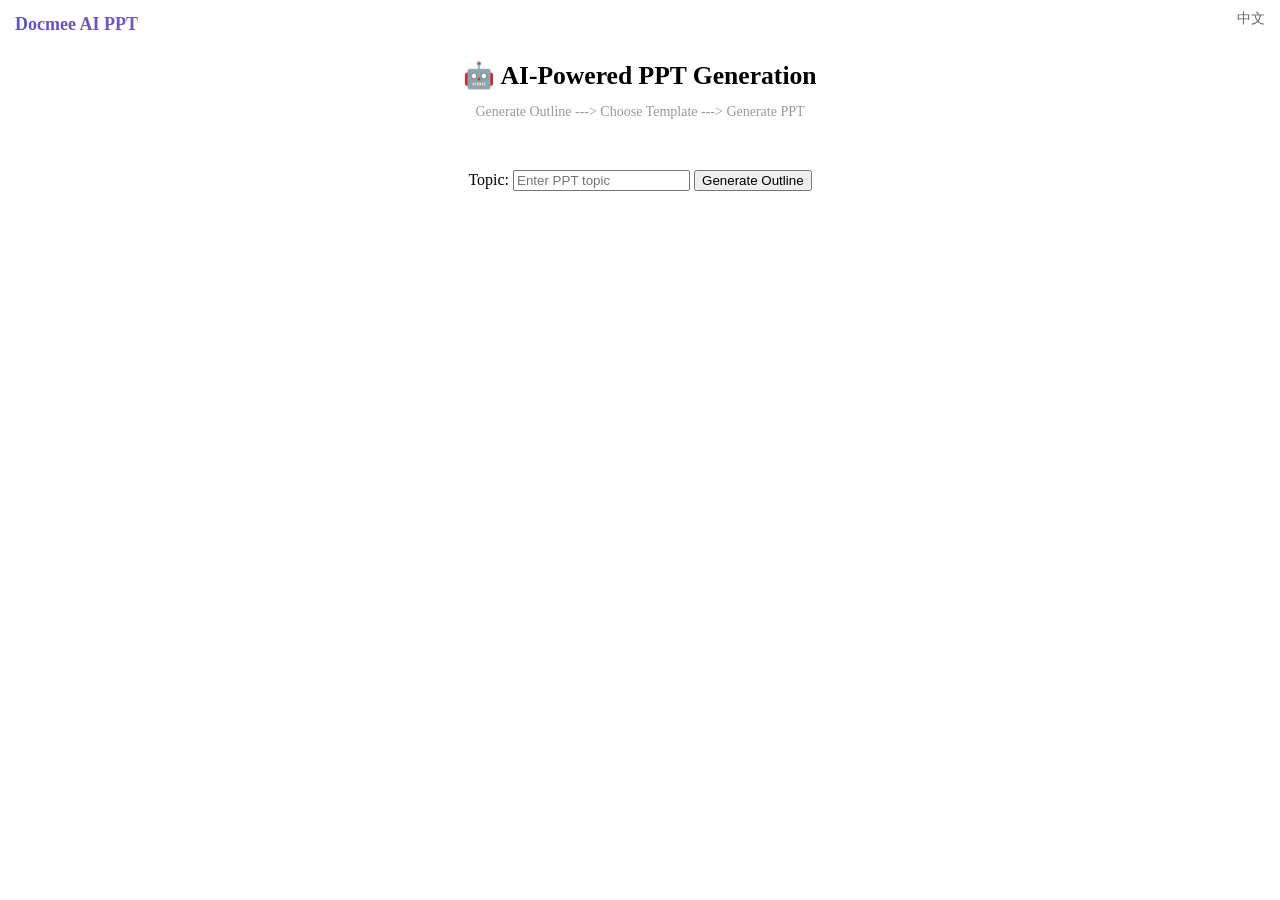
==== commit 974fdfef: "Update index.html" ====
--- a/ppt/index.html
+++ b/ppt/index.html
@@ -1,11 +1,3 @@
-这是修复了 `Unexpected end of JSON input` 和 `Cannot read properties of undefined (reading 'length')` 报错后的完整代码。
-
-主要的修复逻辑在于：
-1. **SSE 流解析：** 在 `onmessage` 中增加了对 `data.data` 的判空和以 `{` 开头的合法性校验。
-2. **数据防御：** 在访问 `pptxObj.pages.length` 之前，增加了对 `pptxObj` 和 `pptxObj.pages` 的非空判断。
-3. **异常捕获：** 关键的 `JSON.parse` 步骤都包裹了 `try-catch`。
-
-```html
 <!DOCTYPE html>
 <html lang="zh">
 <head>
@@ -534,4 +526,3 @@
 </script>
 </body>
 </html>
-```
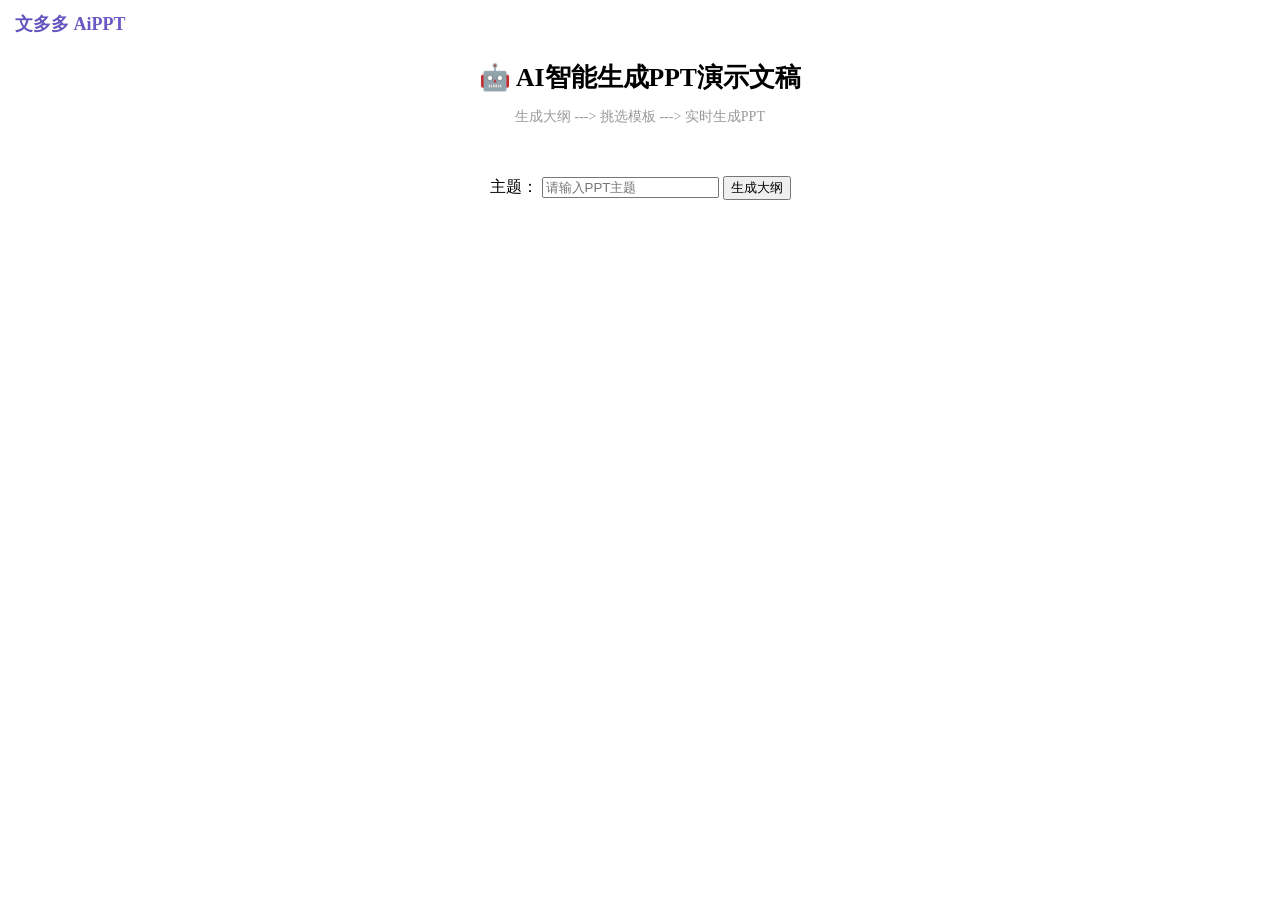
==== commit 7a95d852: "Add files via upload" ====
--- a/ppt/index.html
+++ b/ppt/index.html
@@ -2,7 +2,7 @@
 <html lang="zh">
 <head>
     <meta charset="UTF-8">
-    <title>AI PPT</title>
+    <title>Ai PPT</title>
     <style>
         ::-webkit-scrollbar {
             width: 5px;
@@ -139,10 +139,9 @@
             border: 1px solid #ccc;
         }
         .right_div {
+            padding-top: calc(10vh);
             position: absolute;
             margin-left: 280px;
-            top: 50%;
-            transform: translateY(-50%);
         }
         #right_canvas {
             margin: 0px auto;
@@ -159,86 +158,77 @@
             cursor: text;
             border: 1.5px solid red;
         }
-        .lang-switch {
-            position: fixed;
-            top: 10px;
-            right: 15px;
-            z-index: 9999;
-            cursor: pointer;
-            font-size: 14px;
-            color: #666;
-            user-select: none;
-        }
-        .lang-switch:hover {
-            color: #491ff8;
-        }
     </style>
 </head>
 <body>
-<a href="https://docmee.cn" target="_blank" class="docmee" data-i18n="brand_title" title="进入文多多AiPPT官网">文多多 AiPPT</a>
-<div class="lang-switch" onclick="toggleLanguage()">
-    <span id="lang-text">EN</span>
-</div>
+<a href="https://docmee.cn" target="_blank" class="docmee" title="进入文多多AiPPT官网">文多多 AiPPT</a>
 <!-- 大纲生成 -->
 <div id="div1">
     <div style="margin-bottom: 50px;">
-        <h1 data-i18n="page1_title">🤖 AI智能生成PPT演示文稿</h1>
-        <div style="font-size: 14px;color: #999;" data-i18n="page1_steps">生成大纲 ---&gt; 挑选模板 ---&gt; 实时生成PPT</div>
+        <h1>🤖 AI智能生成PPT演示文稿</h1>
+        <div style="font-size: 14px;color: #999;">生成大纲 ---&gt; 挑选模板 ---&gt; 实时生成PPT</div>
     </div>
-    <label data-i18n="subject_label">主题：</label>
-    <input type="text" id="subject" data-i18n-placeholder="subject_placeholder" placeholder="请输入PPT主题" maxlength="30" />
-    <button onclick="generateOutline()" data-i18n="generate_outline_btn">生成大纲</button>
-    <button id="nextTo2" class="next_but" onclick="nextTo2()" data-i18n="next_to_template_btn">下一步：选择模板</button>
+    <label>主题：</label>
+    <input type="text" id="subject" placeholder="请输入PPT主题" maxlength="20" />
+    <button onclick="generateOutline()">生成大纲</button>
+    <button id="nextTo2" class="next_but" onclick="nextTo2()">下一步：选择模板</button>
     <div id="outline"></div>
 </div>
 <!-- 选择模板 -->
 <div id="div2">
     <div style="text-align: center;margin: 10px;">
-        <div data-i18n="select_template_title">---- 选择模板 ----</div>
-        <button id="nextTo3" class="next_but" style="margin-top: 10px;" onclick="nextTo3()" data-i18n="next_to_generate_btn">下一步：生成PPT</button>
+        <div>---- 选择模板 ----</div>
+        <button id="nextTo3" class="next_but" style="margin-top: 10px;" onclick="nextTo3()">下一步：生成PPT</button>
     </div>
-    <div id="templates" data-i18n="templates_loading">模板加载中...</div>
+    <div id="templates">模板加载中...</div>
 </div>
 <!-- PPT页面 -->
 <div id="div3">
     <div id="desc" style="text-align: center;margin-top: 20px">
-        <span id="desc_msg" data-i18n="generating_msg">正在生成中，请稍后...</span>
+        <span id="desc_msg">正在生成中，请稍后...</span>
         <span id="desc_time" style="margin-left: 5px"></span>
     </div>
     <div class="left_div">
         <div class="left_div_child">
-            <div id="left_image_list" class="left_div_child_child"></div>
+            <div id="left_image_list" class="left_div_child_child">
+                <!--
+                <div class="left_div_item" onclick="drawPptx(0)">
+                    <div class="left_div_item_index">1</div>
+                    <img src="1.png" class="left_div_item_img" />
+                </div>
+                -->
+            </div>
         </div>
     </div>
     <div class="right_div">
         <select id="insert_element" style="display: none;margin-left: 10px" onchange="insertElement(this.value.split(',')[0], this.value.split(',')[1])">
-            <option value="" data-i18n="insert_element_title">-- 插入元素 --</option>
-            <option value="text,title1" data-i18n="insert_title1">插入大标题</option>
-            <option value="text,title2" data-i18n="insert_title2">插入副标题</option>
-            <option value="text,content" data-i18n="insert_content">插入正文文本</option>
-            <option value="image" data-i18n="insert_image">插入图片</option>
-            <option value="geometry" data-i18n="insert_geometry">插入随机形状</option>
-            <option value="table" data-i18n="insert_table">插入表格</option>
-            <option value="chart,bar" data-i18n="insert_bar_chart">插入柱状图</option>
-            <option value="chart,pie" data-i18n="insert_pie_chart">插入饼图</option>
-            <option value="chart,doughnut" data-i18n="insert_doughnut_chart">插入环形图</option>
-            <option value="chart,line" data-i18n="insert_line_chart">插入折线图</option>
+            <option value="">-- 插入元素 --</option>
+            <option value="text,title1">插入大标题</option>
+            <option value="text,title2">插入副标题</option>
+            <option value="text,content">插入正文文本</option>
+            <option value="image">插入图片</option>
+            <option value="geometry">插入随机形状</option>
+            <option value="table">插入表格</option>
+            <option value="chart,bar">插入柱状图</option>
+            <option value="chart,pie">插入饼图</option>
+            <option value="chart,doughnut">插入环形图</option>
+            <option value="chart,line">插入折线图</option>
         </select>
         <div id="pptDownload">
             <select id="download_select" style="margin-right: 5px">
-                <option value="" data-i18n="download_options_title">-- 下载选项 --</option>
-                <option value="0" data-i18n="download_no_animation">不添加动画</option>
-                <option value="1" data-i18n="download_with_animation">智能添加动画</option>
+                <option value="">-- 下载选项 --</option>
+                <option value="0">不添加动画</option>
+                <option value="1">智能添加动画</option>
             </select>
-            <a id="downloadPptx" href="javascript:downloadPptx()" data-i18n="download_pptx_btn">渲染pptx并下载</a>
+            <a id="downloadPptx" href="javascript:downloadPptx()">渲染pptx并下载</a>
         </div>
         <div id="right_container" style="padding-top: 8px;">
+            <!--<canvas id="right_canvas" width="1920" height="1080" style="width: 960px;height: 540px;"></canvas>-->
             <svg id="right_canvas"></svg>
         </div>
     </div>
 </div>
 
-<script src="static/i18n.js"></script>
 <script src="static/sse.js"></script>
 <script src="static/chart.js"></script>
 <script src="static/geometry.js"></script>
@@ -249,6 +239,11 @@
 <script src="static/pako.js"></script>
 <script src="static/marked.js"></script>
 <script>
+
+    // 文多多AiPPT
+    // 官网 https://docmee.cn
+    // 开放平台 https://docmee.cn/open-platform
+    
     const apiKey = '4u2Fo50Alk1ym2Os'
     var pptxId = null
     var outline = ''
@@ -261,14 +256,19 @@
     var markdownRenderer = new marked.Renderer()
     marked.setOptions({
         renderer: markdownRenderer,
-        async: false,
-        gfm: true,
-        tables: true,
-        breaks: false,
-        pedantic: false,
-        silent: true
+        async: false, // 是否异步渲染
+        gfm: true, // 运行github标准的markdown
+        tables: true, // 表格
+        breaks: false, // 回车换行
+        pedantic: false, // 兼容隐晦部分
+        silent: true // 错误时不抛异常
     })
 
+    // canvas
+    // var painter = new Ppt2Canvas('right_canvas')
+    // var canvas = painter.getCanvas()
+
+    // svg
     var painter = new Ppt2Svg('right_canvas')
     var canvas = painter.svgNode()
     painter.setMode('edit')
@@ -276,46 +276,69 @@
     function generateOutline() {
         let subject = document.getElementById('subject').value
         if (!subject) {
-            alert(t('alert_empty_subject')); return;
-        }
-        if (gening) return;
+            alert('请输入主题')
+            return
+        }
+        if (subject.length <= 1) {
+            alert('主题太短')
+            return
+        }
+        if (subject.length > 30) {
+            alert('主题太长，不能超过30字')
+            return
+        }
+        if (gening) {
+            return
+        }
         outline = ''
         gening = true
         const url = 'https://docmee.cn/api/public/ppt/generateOutline?apiKey=' + apiKey
         var source = new SSE(url, {
             method: 'POST',
-            headers: { 'Content-Type': 'application/json', 'Cache-Control': 'no-cache' },
+            // withCredentials: true,
+            headers: {
+                'Content-Type': 'application/json',
+                'Cache-Control': 'no-cache'
+            },
             payload: JSON.stringify({ subject }),
         })
         source.onmessage = function (data) {
-            if (!data.data || !data.data.trim().startsWith('{')) return;
-            try {
-                let json = JSON.parse(data.data)
-                if (json.status == -1) {
-                    gening = false; alert(t('alert_outline_error') + json.error); return;
-                }
-                outline += json.text
-                document.getElementById('outline').innerHTML = window.marked.marked(outline.replaceAll('```markdown', '').replaceAll('```', ''))
-                window.scrollTo({ behavior: 'smooth', top: document.body.scrollHeight })
-            } catch (e) { console.error('Parse Error', e) }
+            let json = JSON.parse(data.data)
+            if (json.status == -1) {
+                gening = false
+                alert('生成大纲异常：' + json.error)
+                return
+            }
+            outline += json.text
+            document.getElementById('outline').innerHTML = window.marked.marked(outline.replaceAll('```markdown', '').replaceAll('```', ''))
+            window.scrollTo({ behavior: 'smooth', top: document.body.scrollHeight })
         }
         source.onend = function (data) {
-            gening = false;
+            gening = false
+            if (data.data.startsWith('{') && data.data.endsWith('}')) {
+                const json = JSON.parse(data.data)
+                if (json.code != 0) {
+                    alert('生成大纲异常：' + json.message)
+                    return
+                }
+            }
             document.getElementById('nextTo2').style.display = 'inline-block'
             window.scrollTo(0, 0)
         }
         source.onerror = function (err) {
-            gening = false; alert(t('alert_outline_error'))
+            gening = false
+            console.error('生成大纲异常', err)
+            alert('生成大纲异常')
         }
         source.stream()
     }
-
     function nextTo2() {
+        document.getElementById('nextTo2').style.display = 'none'
         document.getElementById('div1').style.display = 'none'
         document.getElementById('div2').style.display = 'block'
+        window.scrollTo(0, 0)
         loadTemplates()
     }
-
     function loadTemplates() {
         let url = 'https://docmee.cn/api/public/ppt/randomTemplates?apiKey=' + apiKey
         let xhr = new XMLHttpRequest()
@@ -323,206 +346,361 @@
         xhr.setRequestHeader('Content-Type', 'application/json')
         xhr.send(JSON.stringify({ page: 1, size: 28, filters: { type: 1 } }))
         xhr.onreadystatechange = function () {
-            if (xhr.readyState === 4 && xhr.status === 200) {
-                try {
+            if (xhr.readyState === 4) {
+                if (xhr.status === 200) {
                     let resp = JSON.parse(xhr.responseText)
-                    let list = resp.data || []
+                    let list = resp.data
                     let templates = ''
                     for (let i = 0; i < list.length; i++) {
-                        templates += `<div id="${list[i].id}" class="template" onclick="selectTemplate('${list[i].id}')"><img id="img_${list[i].id}" src="${list[i].coverUrl}" /></div>`
+                        let id = list[i].id
+                        let coverUrl = list[i].coverUrl
+                        let html = `<div id="${id}" class="template" onclick="selectTemplate('${id}')">`
+                        html += `<img id="img_${id}" src="${coverUrl}" />`
+                        html += '</div>'
+                        templates += html
                     }
-                    document.getElementById('templates').innerHTML = templates || 'No templates found'
-                    if (list.length > 0) selectTemplate(list[0].id)
-                } catch(e) { console.error(e) }
-            }
-        }
-    }
-
+                    templates += '<div style="width: 100%;padding: 10px;text-align: center;"><button onclick="loadTemplates()">换一批</button></div>'
+                    document.getElementById('templates').innerHTML = templates
+                    selectTemplate(list[0].id)
+                }
+            }
+        }
+        xhr.onerror = function (e) {
+            console.error(e)
+        }
+    }
     async function selectTemplate(id) {
         if (templateId) {
             let ele = document.getElementById(templateId)
-            if (ele) ele.classList.remove('item_select')
+            if (ele) {
+                ele.classList.remove('item_select')
+            }
         }
         templateId = id
-        let target = document.getElementById(id)
-        if(target) target.classList.add('item_select')
         document.getElementById('nextTo3').style.display = 'inline-block'
-        let img = document.getElementById(`img_${id}`)
-        if (img) {
-            let color = await calcSubjectColor(img.src)
-            document.body.style.background = color
-        }
-    }
-
+        document.getElementById(id).classList.add('item_select')
+        let color = await calcSubjectColor(document.getElementById(`img_${id}`).src)
+        document.body.style.background = color
+    }
     function nextTo3() {
         document.body.style.background = null
+        document.getElementById('nextTo3').style.display = 'none'
         document.getElementById('div2').style.display = 'none'
         document.getElementById('div3').style.display = 'block'
         generatePptx()
     }
-
     function generatePptx() {
         var count = 0
         var timer = setInterval(() => {
-            count++; document.getElementById('desc').style.display = 'block'
-            document.getElementById('desc_time').innerHTML = count + t('seconds')
+            count = count + 1
+            document.getElementById('desc').style.display = 'block'
+            document.getElementById('desc_time').innerHTML = count + '秒'
         }, 1000)
-
         const url = 'https://docmee.cn/api/public/ppt/generateContent?apiKey=' + apiKey
         var source = new SSE(url, {
             method: 'POST',
-            headers: { 'Content-Type': 'application/json', 'Cache-Control': 'no-cache' },
+            // withCredentials: true,
+            headers: {
+                'Content-Type': 'application/json',
+                'Cache-Control': 'no-cache'
+            },
             payload: JSON.stringify({ outlineMarkdown: outline, asyncGenPptx: true, templateId }),
         })
         source.onmessage = function (data) {
-            if (!data.data || !data.data.trim().startsWith('{')) return;
-            try {
-                let json = JSON.parse(data.data)
-                if (json.status == -1) {
-                    alert(t('alert_ppt_error') + json.error); return;
-                }
-                if (json.pptId) {
-                    document.getElementById('desc_msg').innerText = `${t('generating_progress')} ${json.current}/${json.total}，${t('generating_msg')}`
-                    asyncGenPptxInfo(json.pptId)
-                }
-            } catch(e) { console.error(e) }
-        }
-        source.onend = function () {
+            let json = JSON.parse(data.data)
+            if (json.status == -1) {
+                alert('生成PPT异常：' + json.error)
+                return
+            }
+            if (json.pptId) {
+                document.getElementById('desc_msg').innerText = `正在生成中，进度 ${json.current}/${json.total}，请稍后...`
+                asyncGenPptxInfo(json.pptId)
+            }
+        }
+        source.onend = function (data) {
+            if (data.data.startsWith('{') && data.data.endsWith('}')) {
+                const json = JSON.parse(data.data)
+                if (json.code != 0) {
+                    alert('生成PPT异常：' + json.message)
+                    return
+                }
+            }
             clearInterval(timer)
             document.getElementById('desc').style.display = 'none'
             document.getElementById('pptDownload').style.display = 'inline-block'
             document.getElementById('insert_element').style.display = 'inline-block'
             drawPptxList()
         }
-        source.onerror = function () {
-            clearInterval(timer); alert(t('alert_ppt_error'))
+        source.onerror = function (err) {
+            clearInterval(timer)
+            console.error('生成内容异常', err)
+            alert('生成内容异常')
         }
         source.stream()
     }
-
     function asyncGenPptxInfo(id) {
         pptxId = id
         let url = `https://docmee.cn/api/public/ppt/asyncPptInfo?apiKey=${apiKey}&pptId=${pptxId}`
         let xhr = new XMLHttpRequest()
         xhr.open('GET', url, true)
+        xhr.send()
         xhr.onreadystatechange = function () {
-            if (xhr.readyState === 4 && xhr.status === 200) {
-                try {
+            if (xhr.readyState === 4) {
+                if (xhr.status === 200) {
                     let resp = JSON.parse(xhr.responseText)
-                    if (resp.data && resp.data.pptxProperty) {
-                        let gzip = base64js.toByteArray(resp.data.pptxProperty)
-                        let json = pako.ungzip(gzip, { to: 'string' })
-                        pptxObj = JSON.parse(json)
-                        if (pptxObj && pptxObj.pages) {
-                            drawPptxList(resp.data.current - 1, true)
-                        }
-                    }
-                } catch(e) { console.error(e) }
-            }
-        }
-        xhr.send()
-    }
-
+                    let gzipBase64 = resp.data.pptxProperty
+                    let gzip = base64js.toByteArray(gzipBase64)
+                    let json = pako.ungzip(gzip, { to: 'string' })
+                    pptxObj = JSON.parse(json)
+                    drawPptxList(resp.data.current - 1, true)
+                }
+            }
+        }
+        xhr.onerror = function (e) {
+            console.error(e)
+            document.getElementById('desc').style.display = 'none'
+        }
+    }
     async function drawPptxList(idx, asyncGen) {
-        // --- 修复点：访问 .length 之前检查 pptxObj.pages 是否存在 ---
-        if (!pptxObj || !pptxObj.pages) return;
-
         if (idx == null || document.getElementById('img_' + idx) == null) {
             let html = ''
             for (let i = 0; i < pptxObj.pages.length; i++) {
-                if (asyncGen && i > idx) break;
-                html += `<div class="left_div_item" onclick="drawPptx(${i})">
-                            <div class="left_div_item_index">${i+1}</div>
-                            <canvas id="img_${i}" width="288" height="162" style="width: 144px;height: 81px;" class="left_div_item_img"></canvas>
-                         </div>`
+                if (asyncGen && i > idx) {
+                    break
+                }
+                html += '<div class="left_div_item" onclick="drawPptx(' + i + ')">'
+                html += '<div class="left_div_item_index">' + (i + 1) + '</div>'
+                html += '<canvas id="img_' + i + '" width="288" height="162" style="width: 144px;height: 81px;" class="left_div_item_img" />'
+                html += '</div>'
             }
             if (asyncGen && idx < pptxObj.pages.length - 1) {
-                html += `<div class="left_div_item">
-                            <div class="left_div_item_index">${idx + 2}</div>
-                            <div style="width: 144px;height: 81px;text-align: center;line-height: 81px;color: #666;" class="left_div_item_img">${t('generating_msg')}</div>
-                         </div>`
+                html += '<div class="left_div_item">'
+                html += '<div class="left_div_item_index">' + (idx + 2) + '</div>'
+                html += '<div style="width: 144px;height: 81px;text-align: center;line-height: 81px;color: #666;cursor: default;" class="left_div_item_img">生成中...</div>'
+                html += '</div>'
             }
             let itemList = document.getElementById('left_image_list')
-            if (itemList) {
-                itemList.innerHTML = html
-                if (asyncGen) itemList.scrollTop = itemList.scrollHeight
-            }
-            
+            itemList.innerHTML = html
+            if (asyncGen) {
+                itemList.scrollBy(0, itemList.scrollHeight)
+            }
             for (let i = 0; i < pptxObj.pages.length; i++) {
-                let canvasEle = document.getElementById('img_' + i)
-                if (canvasEle) {
-                    try {
-                        let _ppt2Canvas = new Ppt2Canvas(canvasEle)
-                        await _ppt2Canvas.drawPptx(pptxObj, i)
-                    } catch(e) { console.error(e) }
-                }
-            }
-        }
+                let imgCanvas = document.getElementById('img_' + i)
+                if (!imgCanvas) {
+                    continue
+                }
+                try {
+                    let _ppt2Canvas = new Ppt2Canvas(imgCanvas)
+                    await _ppt2Canvas.drawPptx(pptxObj, i)
+                } catch(e) {
+                    console.log('渲染第' + (i + 1) + '页封面异常', e)
+                }
+            }
+        } else if (idx != null) {
+            try {
+                let imgCanvas = document.getElementById('img_' + idx)
+                let _ppt2Canvas = new Ppt2Canvas(imgCanvas)
+                await _ppt2Canvas.drawPptx(pptxObj, idx)
+            } catch(e) {
+                console.log('渲染第' + (idx + 1) + '页封面异常', e)
+            }
+        }
+
         drawPptx(idx || 0)
     }
-
     function drawPptx(idx) {
-        if (!pptxObj || !pptxObj.pages || !pptxObj.pages[idx]) return;
+        if (idx == 0) {
+            document.getElementById('img_0').scrollIntoView(true)
+        }
         let lastSelect = document.getElementById('img_' + selectIdx)
-        if (lastSelect) lastSelect.classList.remove('item_select')
+        lastSelect && lastSelect.classList.remove('item_select')
+        document.getElementById('right_canvas').style.display = 'block'
         selectIdx = idx
         let current = document.getElementById('img_' + idx)
-        if (current) {
-            current.classList.add('item_select')
-            if (idx === 0) current.scrollIntoView({ behavior: 'smooth', block: 'nearest' })
-        }
-        document.getElementById('right_canvas').style.display = 'block'
+        current.classList.add('item_select')
         painter.drawPptx(pptxObj, idx)
     }
-
     function downloadPptx() {
-        if (!pptxObj) return;
         let download = document.getElementById('downloadPptx')
-        const originalText = download.innerText
-        download.innerText = t('rendering')
-        let ani = document.getElementById('download_select').value
+        // 渲染pptx并下载
+        if (download.innerText.indexOf('下载') == -1) {
+            return
+        }
+        download.innerText = '正在渲染中...'
+        let animationType = document.getElementById('download_select').value
+        if (animationType != '1' && animationType != '2') {
+            animationType = null
+        }
         let xhr = new XMLHttpRequest()
         xhr.responseType = 'blob'
-        xhr.open('POST', `https://docmee.cn/api/public/ppt/json2ppt?animationType=${ani||''}&apiKey=${apiKey}`)
+        xhr.open('POST', 'https://docmee.cn/api/public/ppt/json2ppt?animationType=' + (animationType || '') + '&apiKey=' + apiKey)
         xhr.setRequestHeader('Content-Type', 'application/json')
         xhr.onload = function() {
-            download.innerText = originalText
             if (this.status == 200) {
+                download.innerText = '渲染pptx并下载'
+                let blob = this.response
+                if (blob.type == 'application/json') {
+                    const reader = new FileReader()
+                    reader.onload = function(e) {
+                        let json = JSON.parse(e.target.result)
+                        alert('下载失败：' + json.message)
+                    }
+                    reader.readAsText(blob)
+                    return
+                }
                 let a = document.createElement('a')
-                a.href = window.URL.createObjectURL(this.response)
-                a.download = (document.getElementById('subject').value || 'ppt') + '.pptx'
+                a.href = window.URL.createObjectURL(blob)
+                let name = 'download'
+                let subject = document.getElementById('subject')
+                if (subject && subject.value) {
+                    name = subject.value
+                }
+                a.download = name + '.pptx'
                 a.click()
             }
         }
+        xhr.onerror = function (e) {
+            console.error(e)
+            download.innerText = '渲染pptx并下载'
+        }
         xhr.send(JSON.stringify(pptxObj))
     }
-
     async function calcSubjectColor(src) {
-        return new Promise(resolve => {
-            let img = new Image(); img.crossOrigin = 'anonymous'; img.src = src
+        let img = new Image()
+        await new Promise(resolve => {
+            let eqOrigin = src.startsWith('data:') || src.startsWith(document.location.origin) || (src.startsWith('//') && (document.location.protocol + src).startsWith(document.location.origin))
+            if (!eqOrigin) {
+                img.crossOrigin = 'anonymous'
+            }
+            img.src = src
             img.onload = function() {
-                let cvs = document.createElement('canvas'); let ctx = cvs.getContext('2d')
-                cvs.width = 1; cvs.height = 1; ctx.drawImage(img, 0, 0, 1, 1)
-                let d = ctx.getImageData(0, 0, 1, 1).data
-                resolve(`rgba(${d[0]},${d[1]},${d[2]},0.08)`)
-            }
-            img.onerror = () => resolve('#f4f4f7')
+                resolve(img)
+            }
+            img.onerror = function (e) {
+                resolve()
+            }
         })
-    }
-
+        let canvas = document.createElement('canvas')
+        let ctx = canvas.getContext('2d')
+        canvas.width = img.width
+        canvas.height = img.height
+        ctx.drawImage(img, 0, 0)
+        let imageData = ctx.getImageData(0, 0, canvas.width, canvas.height)
+        let data = imageData.data
+        let map = {}
+        for (let i = 0; i < data.length; i += 4) {
+            let r = data[i]
+            let g = data[i + 1]
+            let b = data[i + 2]
+            let rgb = r + g + b
+            if (rgb <= 50 || rgb >= 660) {
+                // 忽略黑白
+                continue
+            }
+            let color = `${r},${g},${b}`
+            map[color] = (map[color] || 0) + 1
+        }
+        let valueMap = {}
+        for (let k in map) {
+            let v = map[k]
+            let ks = valueMap[v]
+            if (ks) {
+                ks.push(k)
+            } else {
+                valueMap[v] = [k]
+            }
+        }
+        let colors = []
+        let values = Object.values(map).sort()
+        for (let i = values.length - 1; i >= 0; i--) {
+            let ks = valueMap[values[i]]
+            for (let j = 0; j < ks.length; j++) {
+                colors.push(ks[j])
+                if (colors.length >= 3) {
+                    break
+                }
+            }
+            if (colors.length >= 3) {
+                break
+            }
+        }
+        // return `rgb(${colors[0]})`
+        return `linear-gradient(to bottom right, rgb(${colors[0]}), rgb(${colors[1]}), rgb(${colors[2]}))`
+    }
+    function insertElement(type, subType) {
+        let element = null
+        if (type == 'text') {
+            // 文本
+           element = createTextBox(subType)
+        } else if (type == 'image') {
+            // 图片
+            let input = document.createElement('input')
+            input.type = 'file'
+            input.accept = '.jpg,.png'
+            input.onchange = function(e1) {
+                const file = e1.target.files[0]
+                if (!file) return
+                const reader = new FileReader()
+                reader.onload = function(e2) {
+                    const base64 = e2.target.result
+                    const img = new Image()
+                    img.src = base64
+                    img.onload = function() {
+                        const width = img.width > 300 ? 300 : img.width
+                        const height = img.height * (width / img.width)
+                        element = createImage(base64, width, height)
+                        pptxObj.pages[selectIdx].children.push(element)
+                        painter.drawPptx(pptxObj, selectIdx)
+                    }
+                }
+                reader.readAsDataURL(file)
+            }
+            input.click()
+        } else if (type == 'geometry') {
+            // 形状
+            let geometryName = subType
+            if (!geometryName) {
+                // 随机形状
+                let keys = Object.keys(geometryMap)
+                geometryName = keys[Math.floor(Math.random() * keys.length)]
+                console.log('geometry', geometryName)
+            }
+            element = createGeometry(geometryName)
+        } else if (type == 'table') {
+            // 表格
+            let rowColumnDataList = [['第1行1列', '第1行2列', '第1行3列'], ['第2行1列', '第2行2列', '第2行3列'], ['第3行1列', '第3行2列', '第3行3列']]
+            element = createTable(rowColumnDataList)
+        } else if (type == 'chart') {
+            // 图表
+            let rowColumnDataList = []
+            if (subType == 'pie' || subType == 'doughnut') {
+                rowColumnDataList = [[' ','销售额'], ['第一季度','8.2'], ['第二季度','3.2'], ['第三季度','1.4'], ['第四季度','1.2']]
+            } else {
+                rowColumnDataList = [[' ','系列 1','系列 2','系列 3'], ['类别 1','4.3','2.4','2'], ['类别 2','2.5','4.4','2'], ['类别 3','3.5','1.8','3'], ['类别 4','4.5','2.8','5']]
+            }
+            element = createChart('图表标题', subType, rowColumnDataList)
+        }
+        if (element) {
+            pptxObj.pages[selectIdx].children.push(element)
+            painter.drawPptx(pptxObj, selectIdx)
+        }
+        document.getElementById('insert_element').value = ''
+    }
     function resetSize() {
         let width = Math.max(Math.min(document.body.clientWidth - 400, 1600), 480)
         painter.resetSize(width, width * 0.5625)
     }
 
-    window.addEventListener('resize', () => {
-        clearTimeout(mTimer); mTimer = setTimeout(resetSize, 50)
+    window.addEventListener('resize', function() {
+        mTimer && clearTimeout(mTimer)
+        mTimer = setTimeout(() => {
+            resetSize()
+        }, 50)
     })
 
-    // Init
     document.getElementById('div1').style.display = 'block'
-    applyLanguage()
+
     resetSize()
 </script>
 </body>
-</html>
+</html>
